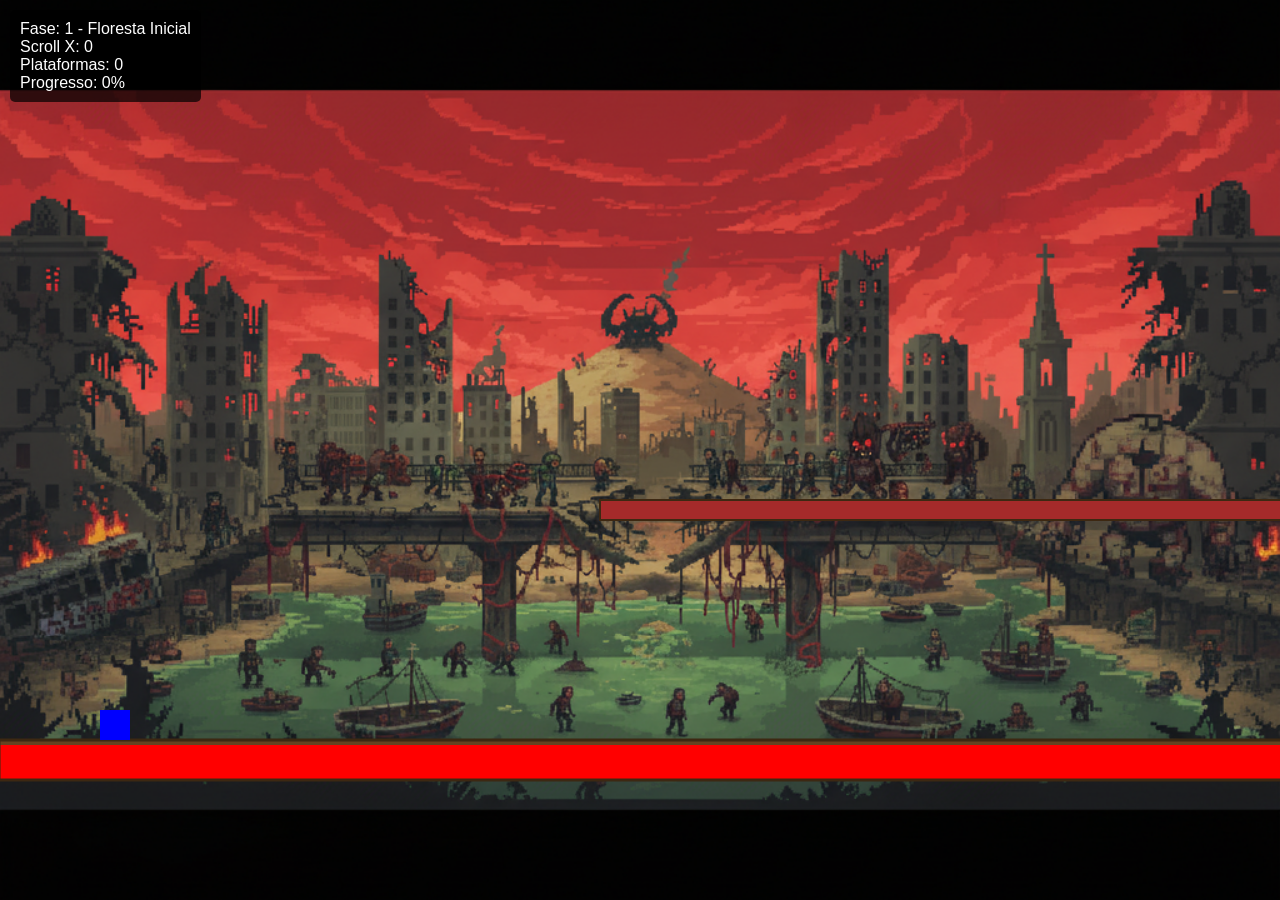
==== mapajogo/index.html @ 0181b272 "Adiciona fase 1 com colisões e backgrounds" ====
<!DOCTYPE html>
<html lang="pt-br">
<head>
    <meta charset="UTF-8">
    <meta name="viewport" content="width=device-width, initial-scale=1.0">
    <title>Mapa Expandido - 4 Fases</title>
    <style>
        body {
            margin: 0;
            padding: 0;
            overflow: hidden;
            background: #000;
        }
        canvas {
            display: block;
        }
        .background {
            position: fixed;
            top: 0;
            left: 0;
            width: 100%;
            height: 100%;
            background-size: cover;
            background-position: center;
            transition: opacity 1s ease-in-out;
            opacity: 0;
            z-index: -1;
        }
        .background.active {
            opacity: 1;
        }
        
        /* CAMINHOS DAS IMAGENS */
        #bg1 { background-image: url('./assets/fase1.png'); }
        #bg2 { background-image: url('./assets/fase2.png'); }
        #bg3 { background-image: url('./assets/fase3.png'); }
        #bg4 { background-image: url('./assets/fase4.png'); }
        
        .ui-info {
            position: fixed;
            top: 10px;
            left: 10px;
            color: white;
            background: rgba(0,0,0,0.7);
            padding: 10px;
            border-radius: 5px;
            z-index: 100;
            font-family: Arial, sans-serif;
        }
        
        .phase-name {
            position: fixed;
            top: 50%;
            left: 50%;
            transform: translate(-50%, -50%);
            color: white;
            font-size: 28px;
            background: rgba(0,0,0,0.8);
            padding: 20px 40px;
            border-radius: 10px;
            opacity: 0;
            transition: opacity 0.5s ease;
            z-index: 100;
        }
        
        .phase-name.show {
            opacity: 1;
        }
    </style>
</head>
<body>
    <!-- Backgrounds das fases -->
    <div id="bg1" class="background active"></div>
    <div id="bg2" class="background"></div>
    <div id="bg3" class="background"></div>
    <div id="bg4" class="background"></div>
    
    <!-- Nome da fase -->
    <div id="phaseName" class="phase-name"></div>
    
    <canvas id="gameCanvas"></canvas>
    
    <div class="ui-info">
        <div>Fase: <span id="currentPhase">1</span> - <span id="phaseNameText">Floresta Inicial</span></div>
        <div>Scroll X: <span id="scrollX">0</span></div>
        <div>Plataformas: <span id="platformCount">0</span></div>
        <div>Progresso: <span id="progress">0%</span></div>
    </div>
    
    <script src="game.js"></script>
    
</body>
</html>
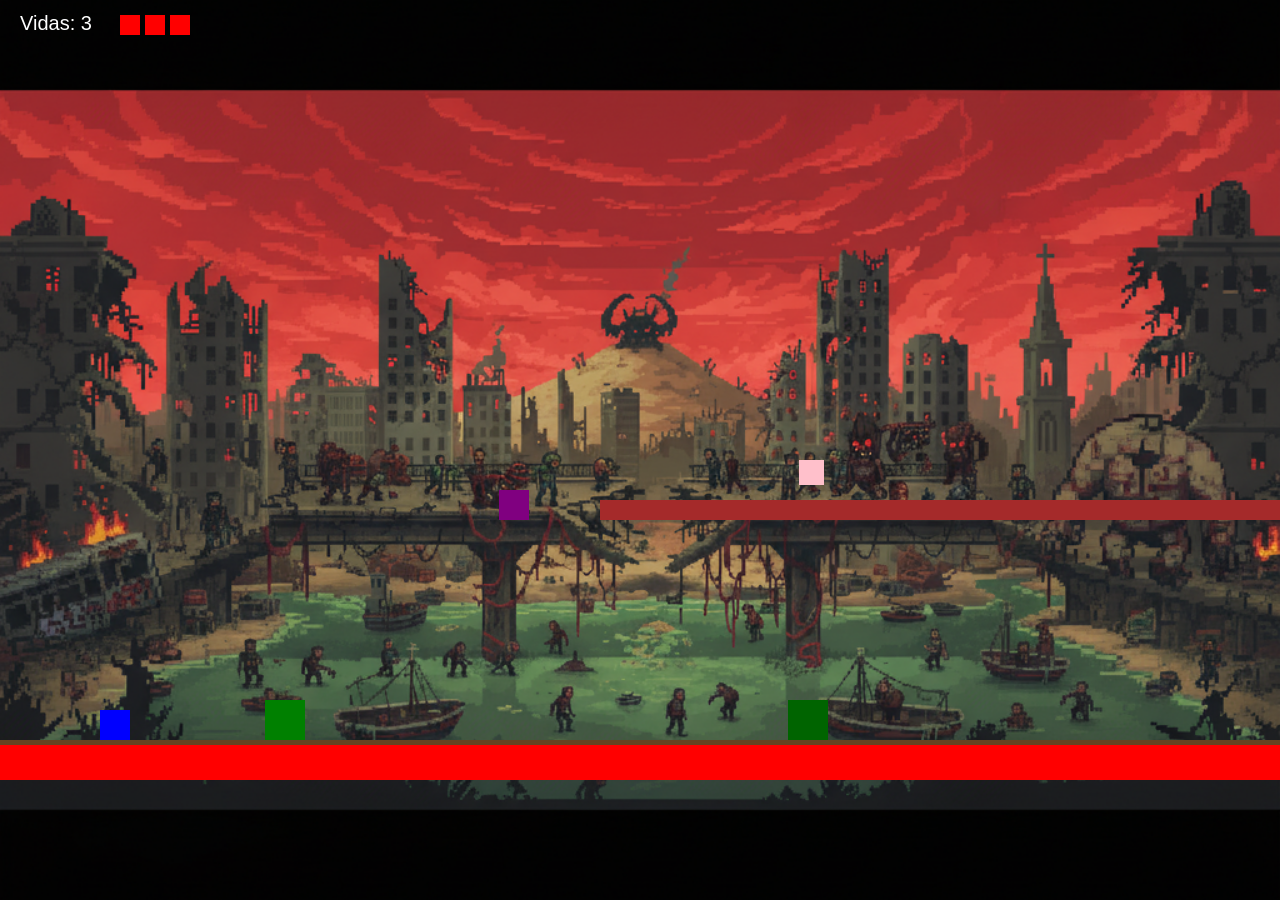
==== commit 4ba759c1: "Nova versão completa para substituir fase1" ====
--- a/mapajogo/index.html
+++ b/mapajogo/index.html
@@ -1,19 +1,28 @@
 <!DOCTYPE html>
-<html lang="pt-br">
+<html>
 <head>
     <meta charset="UTF-8">
     <meta name="viewport" content="width=device-width, initial-scale=1.0">
-    <title>Mapa Expandido - 4 Fases</title>
+    <title>Jogo de Plataforma</title>
     <style>
-        body {
+        * {
             margin: 0;
             padding: 0;
+            box-sizing: border-box;
+        }
+
+        body {
             overflow: hidden;
+            font-family: Arial, sans-serif;
             background: #000;
         }
-        canvas {
+
+        #gameCanvas {
             display: block;
+            position: relative;
+            z-index: 1;
         }
+
         .background {
             position: fixed;
             top: 0;
@@ -22,32 +31,28 @@
             height: 100%;
             background-size: cover;
             background-position: center;
+            background-repeat: no-repeat;
             transition: opacity 1s ease-in-out;
             opacity: 0;
-            z-index: -1;
+            z-index: 0;
         }
+
         .background.active {
             opacity: 1;
         }
-        
-        /* CAMINHOS DAS IMAGENS */
-        #bg1 { background-image: url('./assets/fase1.png'); }
-        #bg2 { background-image: url('./assets/fase2.png'); }
-        #bg3 { background-image: url('./assets/fase3.png'); }
-        #bg4 { background-image: url('./assets/fase4.png'); }
-        
-        .ui-info {
-            position: fixed;
-            top: 10px;
-            left: 10px;
-            color: white;
-            background: rgba(0,0,0,0.7);
-            padding: 10px;
-            border-radius: 5px;
-            z-index: 100;
-            font-family: Arial, sans-serif;
+
+        #bg1 {
+            background-image: url('./assets/fase1.png');
         }
-        
+
+        #bg2 {
+            background-image: url('./assets/fase2.png');
+        }
+
+        #bg4 {
+            background-image: url('./assets/fase4.png');
+        }
+
         .phase-name {
             position: fixed;
             top: 50%;
@@ -61,33 +66,36 @@
             opacity: 0;
             transition: opacity 0.5s ease;
             z-index: 100;
+            text-align: center;
+            pointer-events: none;
         }
-        
+
         .phase-name.show {
             opacity: 1;
         }
+
+        /* Fallback se as imagens não carregarem */
+        #bg1 { background-color: #228B22; }
+        #bg2 { background-color: #8B4513; }
+        #bg4 { background-color: #2F4F4F; }
     </style>
 </head>
 <body>
-    <!-- Backgrounds das fases -->
+    <!-- Backgrounds PRIMEIRO (z-index mais baixo) -->
     <div id="bg1" class="background active"></div>
     <div id="bg2" class="background"></div>
-    <div id="bg3" class="background"></div>
     <div id="bg4" class="background"></div>
     
-    <!-- Nome da fase -->
-    <div id="phaseName" class="phase-name"></div>
-    
+    <!-- Canvas DEPOIS (z-index mais alto) -->
     <canvas id="gameCanvas"></canvas>
     
-    <div class="ui-info">
-        <div>Fase: <span id="currentPhase">1</span> - <span id="phaseNameText">Floresta Inicial</span></div>
-        <div>Scroll X: <span id="scrollX">0</span></div>
-        <div>Plataformas: <span id="platformCount">0</span></div>
-        <div>Progresso: <span id="progress">0%</span></div>
-    </div>
-    
+    <!-- Phase name display (z-index mais alto ainda) -->
+    <div id="phaseName" class="phase-name"></div>
+
+    <!-- Scripts na ordem correta -->
+    <script src="map.js"></script>
+    <script src="player.js"></script>
+    <script src="enemy.js"></script>
     <script src="game.js"></script>
-    
 </body>
 </html>
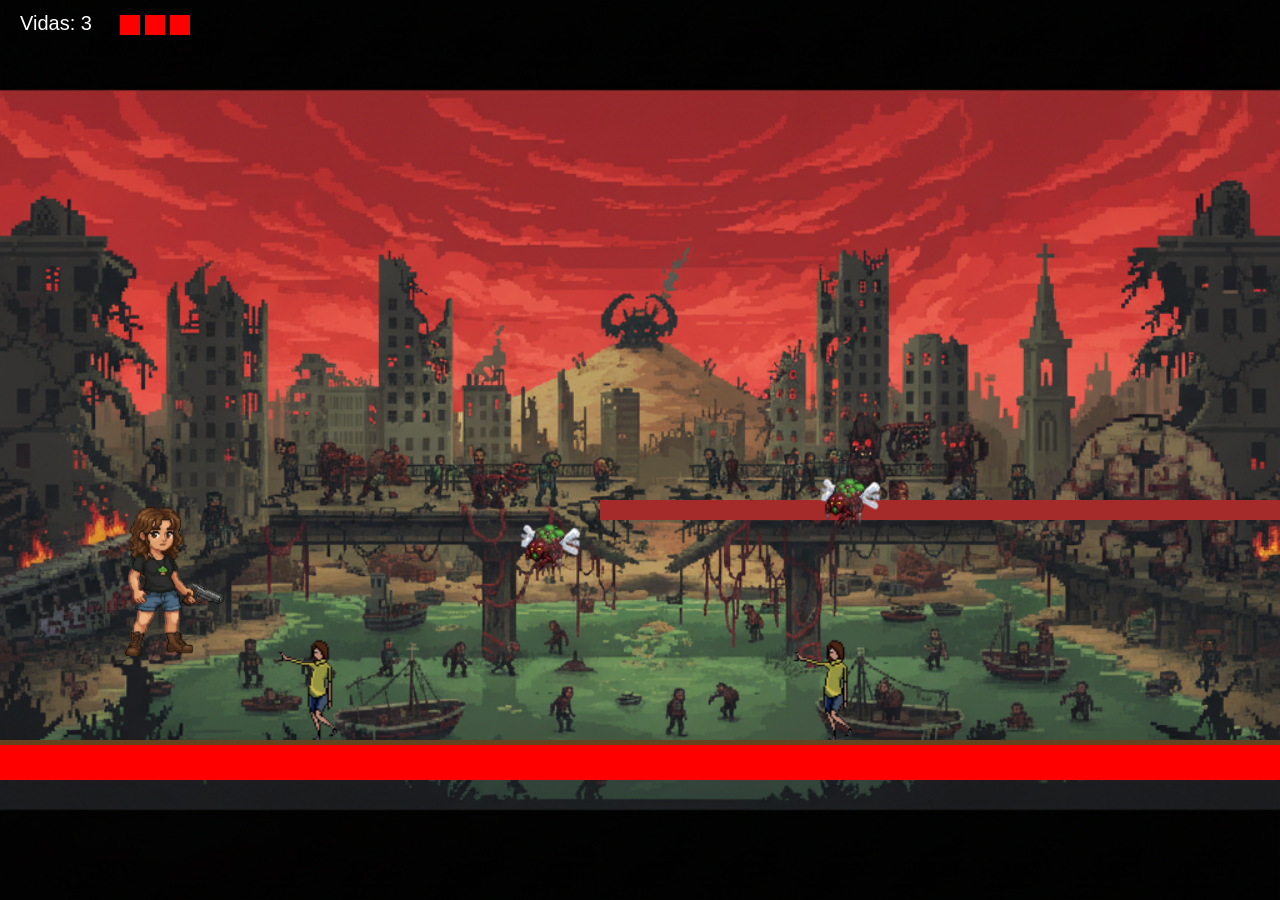
==== commit 99d04b56: "add" ====
--- a/mapajogo/index.html
+++ b/mapajogo/index.html
@@ -74,7 +74,6 @@
             opacity: 1;
         }
 
-        /* Fallback se as imagens não carregarem */
         #bg1 { background-color: #228B22; }
         #bg2 { background-color: #8B4513; }
         #bg4 { background-color: #2F4F4F; }
